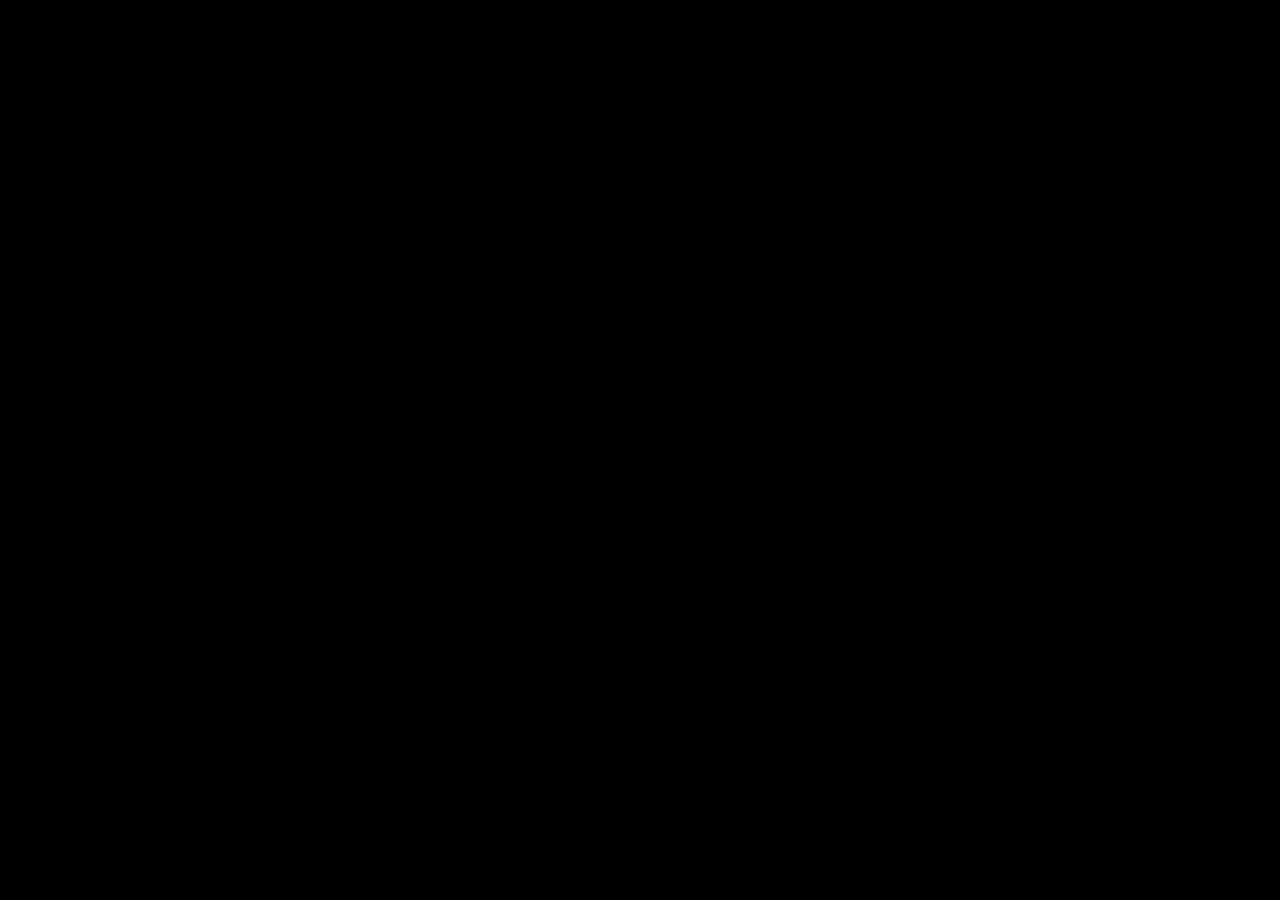
==== ball.html @ e6e27176 "Add files via upload" ====
<!DOCTYPE html>
<html lang="en">
<head>
	<meta charset="UTF-8">
	<title>Document</title>
	<style type="text/css">
		body{
			background-color: black;
		}
		.ball{
			position: absolute;
			width:60px;
			height:60px;
			background-color: blue;
			border-radius: 50%;
			opacity:0.5;
			animation:faguang 0.6s ease 0s infinite alternate;
		}

		@-webkit-keyframes faguang{
			from{
				box-shadow: 0px 0px 0px yellow;
			}
			to{
				box-shadow: 0px 0px 10px orange;
			}
		}
	</style>
</head>
<body>
	<section id="box"> 
		 
	</section>

	<script type="text/javascript">
		function Ball(x,y,r){
			//圆心
			this.x = x;
			this.y = y;
			//半径
			this.r = r;
			//运动的小增量
			//为了保证dx和dy不都是0,都是0就不动了，所以我们加入do...while...验证。
			do{
				this.dx = parseInt(Math.random() * 9) - 4;
				this.dy = parseInt(Math.random() * 9) - 4;
			}while(this.dx == 0 && this.dy == 0);

			//颜色数组
			var colors = ["#FF9900","#FFFF00","#0099CC","#CC3399","#CC0066","#FF9999","#99CC33","#66CCCC","#99CCCC","#CC3399"];
			//随机一个颜色
			this.color = colors[parseInt(Math.random() * colors.length)];

			//创建DOM和上树
			this.init();

			//把自己放入全局数组中
			ballarr.push(this);
		}
		//初始化，创建DOM和上树
		Ball.prototype.init = function(){
			this.dom = document.createElement("div");
			this.dom.className = "ball";
			//上树
			document.getElementById("box").appendChild(this.dom);
			//设置初始位置
			this.dom.style.left = this.x - this.r + "px";
			this.dom.style.top = this.y - this.r + "px";
			//设置初始宽度、高度
			this.dom.style.width = this.r * 2 + "px";
			this.dom.style.height = this.r * 2 + "px";
			//设置颜色
			this.dom.style.backgroundColor = this.color;
		}
		//更新方法，这个方法在每一帧执行
		Ball.prototype.update = function(){
			this.x += this.dx;
			this.y += this.dy;
			this.r --;
			//验收，如果自己的半径小于0了，此时自杀
			if(this.r < 0){
				this.goDie();
			}
		 	this.dom.style.left = this.x - this.r + "px";
		 	this.dom.style.top = this.y - this.r + "px";
		 	this.dom.style.width = this.r * 2 + "px";
		 	this.dom.style.height = this.r * 2 + "px";
		}
		//自杀方法
		Ball.prototype.goDie = function(){
			//让父亲删除自己的DOM
			document.getElementById("box").removeChild(this.dom);
			//在数组中删除自己
			for (var i = 0; i < ballarr.length; i++) {
				if(ballarr[i] === this){
					//删除数组中第i项：
					ballarr.splice(i , 1);
				}
			};
		}

		//这个数组中存放所有小球的实例
		var ballarr = [];
		setInterval(function(){
			for (var i = 0; i < ballarr.length; i++) {
				ballarr[i].update();
			};
		},20);

		//添加一个监听
		document.onmousemove = function(event){
			var x = event.clientX;
			var y = event.clientY;
			new Ball(x , y , 40);
		}
	</script>
</body>
</html>
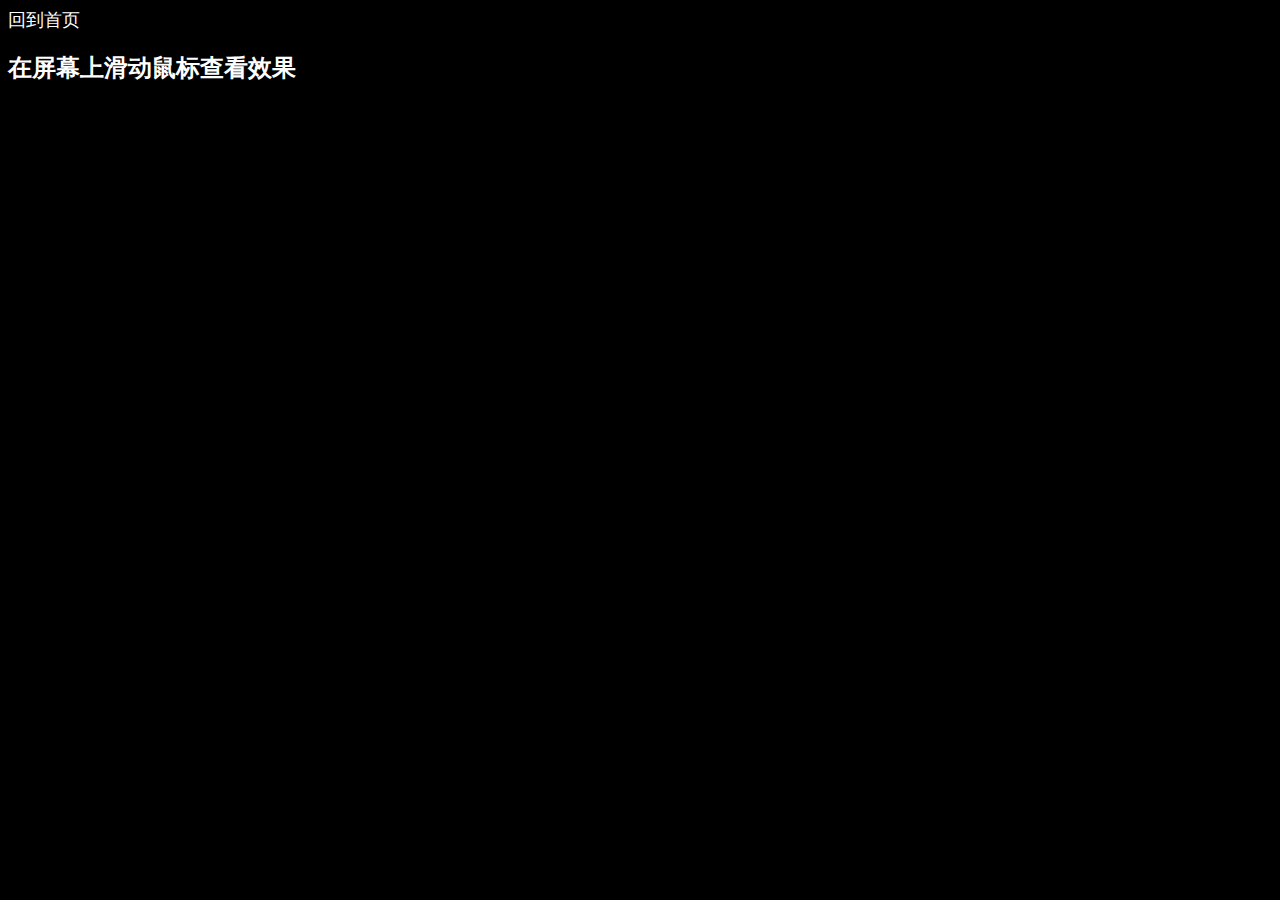
==== commit 8468c201: "Add files via upload" ====
--- a/ball.html
+++ b/ball.html
@@ -2,10 +2,21 @@
 <html lang="en">
 <head>
 	<meta charset="UTF-8">
-	<title>Document</title>
+	<title>炫彩小球</title>
 	<style type="text/css">
 		body{
 			background-color: black;
+			overflow: hidden;
+		}
+		h2{
+			color:#fff;
+		}
+		a{
+			color:#fff;
+			text-decoration:none;
+			font-size:18px;
+			margin-top:20px;
+
 		}
 		.ball{
 			position: absolute;
@@ -16,7 +27,7 @@
 			opacity:0.5;
 			animation:faguang 0.6s ease 0s infinite alternate;
 		}
-
+		
 		@-webkit-keyframes faguang{
 			from{
 				box-shadow: 0px 0px 0px yellow;
@@ -28,6 +39,8 @@
 	</style>
 </head>
 <body>
+	<a href="wenzidonghua.html">回到首页</a>
+	<h2>在屏幕上滑动鼠标查看效果</h2>
 	<section id="box"> 
 		 
 	</section>
@@ -107,8 +120,13 @@
 			};
 		},20);
 
-		//添加一个监听
+		// 添加一个监听
 		document.onmousemove = function(event){
+			var x = event.clientX;
+			var y = event.clientY;
+			new Ball(x , y , 40);
+		}
+		document.onclick = function(event){
 			var x = event.clientX;
 			var y = event.clientY;
 			new Ball(x , y , 40);
